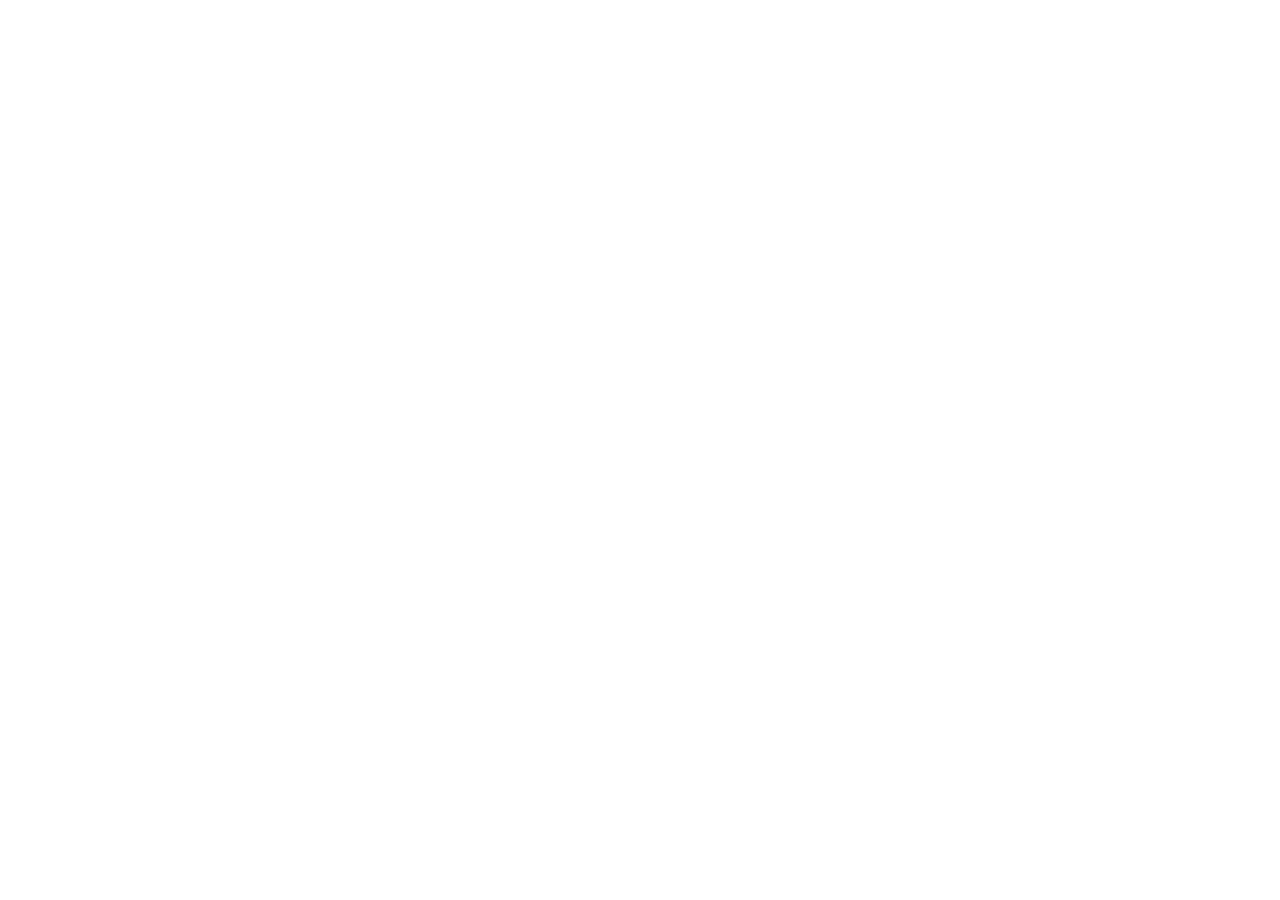
==== src/index.html @ ff67500f "inicio de proyecto" ====
<!DOCTYPE html>
<html lang="en">
  <head>
    <meta charset="UTF-8" />
    <meta http-equiv="X-UA-Compatible" content="IE=edge" />
    <meta name="viewport" content="width=device-width, initial-scale=1.0" />
    <title>Inicio</title>
  </head>
  <body></body>
</html>
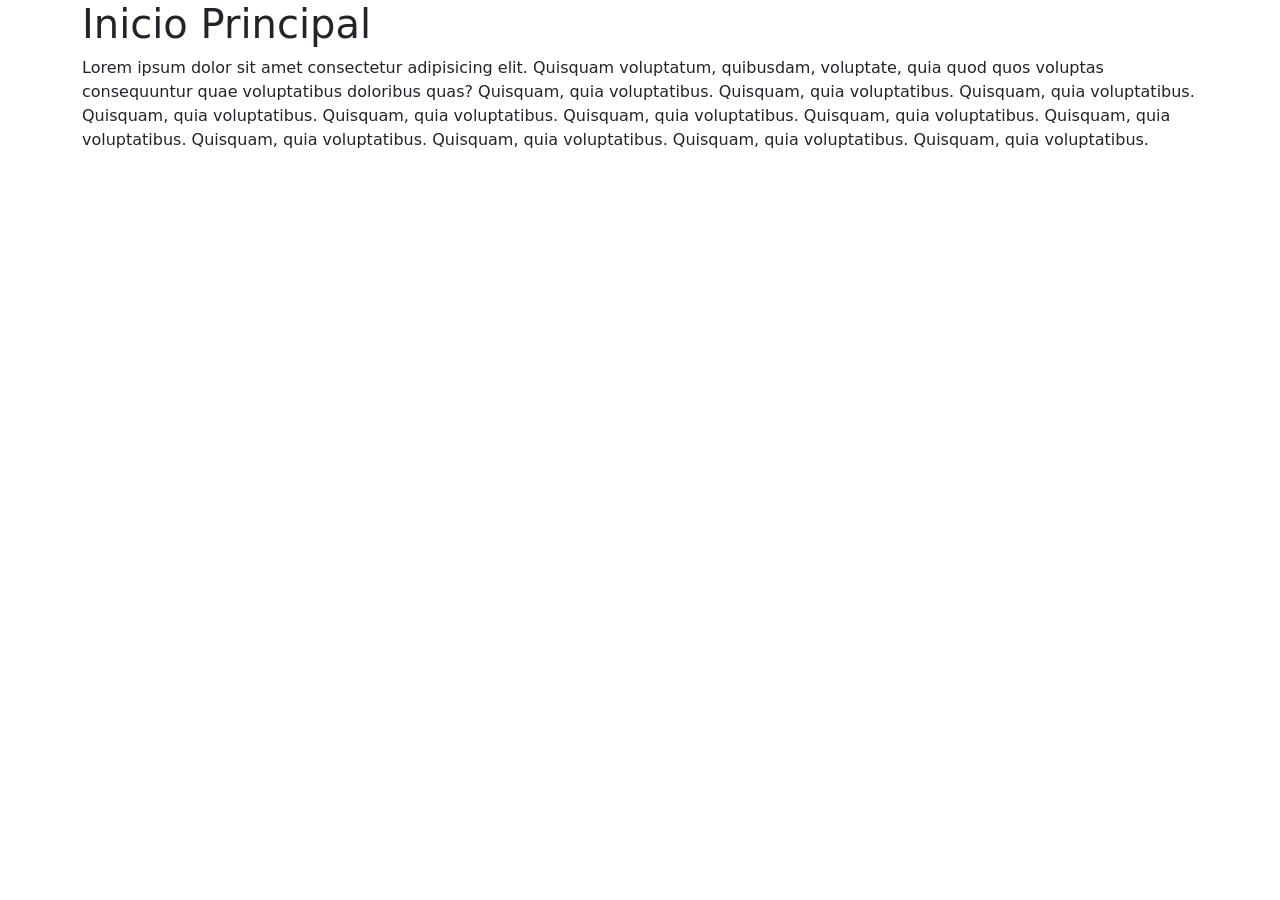
==== commit 0c750088: "conexion a bd" ====
--- a/src/index.html
+++ b/src/index.html
@@ -2,9 +2,37 @@
 <html lang="en">
   <head>
     <meta charset="UTF-8" />
-    <meta http-equiv="X-UA-Compatible" content="IE=edge" />
     <meta name="viewport" content="width=device-width, initial-scale=1.0" />
-    <title>Inicio</title>
+    <title>Inicio Principal</title>
+    <!-- Enlaces a los archivos CSS de Bootstrap -->
+    <link
+      rel="stylesheet"
+      href="https://cdn.jsdelivr.net/npm/bootstrap@5.3.0/dist/css/bootstrap.min.css"
+    />
   </head>
-  <body></body>
+  <body>
+    <!-- CONTENIDO DE PAGINA WEB -->
+    <div class="container">
+      <div class="row">
+        <div class="col">
+          <h1>Inicio Principal</h1>
+          <p>
+            Lorem ipsum dolor sit amet consectetur adipisicing elit. Quisquam
+            voluptatum, quibusdam, voluptate, quia quod quos voluptas
+            consequuntur quae voluptatibus doloribus quas? Quisquam, quia
+            voluptatibus. Quisquam, quia voluptatibus. Quisquam, quia
+            voluptatibus. Quisquam, quia voluptatibus. Quisquam, quia
+            voluptatibus. Quisquam, quia voluptatibus. Quisquam, quia
+            voluptatibus. Quisquam, quia voluptatibus. Quisquam, quia
+            voluptatibus. Quisquam, quia voluptatibus. Quisquam, quia
+            voluptatibus. Quisquam, quia voluptatibus.
+          </p>
+        </div>
+      </div>
+    </div>
+    <!-- Cierre de la etiqueta div faltante -->
+    <!-- Enlaces a los archivos JavaScript de Bootstrap (jQuery y Bootstrap) -->
+    <script src="https://code.jquery.com/jquery-3.6.0.min.js"></script>
+    <script src="https://cdn.jsdelivr.net/npm/bootstrap@5.3.0/dist/js/bootstrap.bundle.min.js"></script>
+  </body>
 </html>
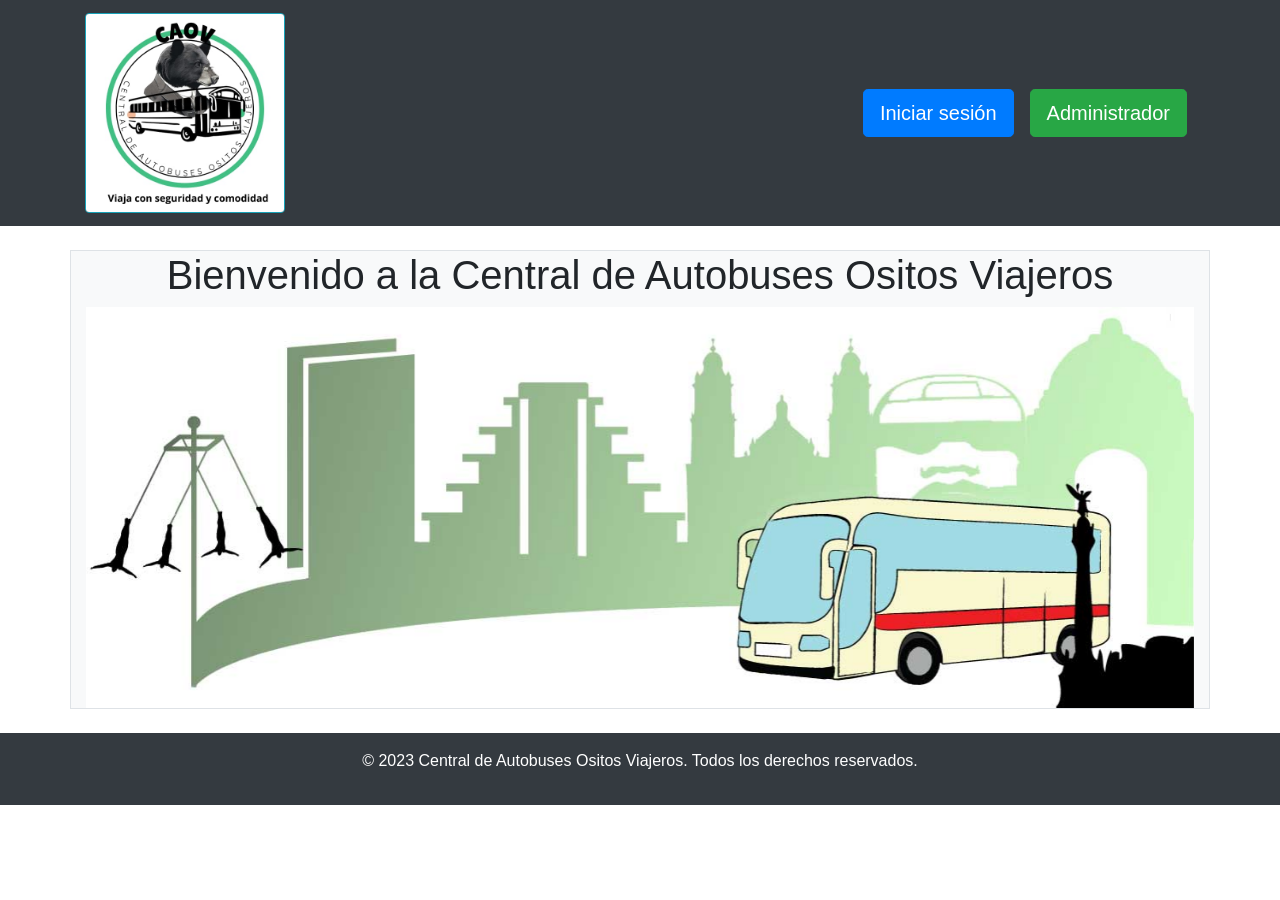
==== commit e9930ba2: "Implementacion de login" ====
--- a/src/index.html
+++ b/src/index.html
@@ -3,36 +3,123 @@
   <head>
     <meta charset="UTF-8" />
     <meta name="viewport" content="width=device-width, initial-scale=1.0" />
-    <title>Inicio Principal</title>
-    <!-- Enlaces a los archivos CSS de Bootstrap -->
+    <!-- Bs Icons -->
     <link
       rel="stylesheet"
-      href="https://cdn.jsdelivr.net/npm/bootstrap@5.3.0/dist/css/bootstrap.min.css"
+      href="https://cdn.jsdelivr.net/npm/bootstrap-icons@1.10.5/font/bootstrap-icons.css"
     />
+    <!-- Bootstrap 4.0.0 -->
+    <link
+      rel="stylesheet"
+      href="https://maxcdn.bootstrapcdn.com/bootstrap/4.0.0/css/bootstrap.min.css"
+    />
+    <title>Venta de Boletos de Autobús</title>
   </head>
+
   <body>
-    <!-- CONTENIDO DE PAGINA WEB -->
-    <div class="container">
-      <div class="row">
-        <div class="col">
-          <h1>Inicio Principal</h1>
-          <p>
-            Lorem ipsum dolor sit amet consectetur adipisicing elit. Quisquam
-            voluptatum, quibusdam, voluptate, quia quod quos voluptas
-            consequuntur quae voluptatibus doloribus quas? Quisquam, quia
-            voluptatibus. Quisquam, quia voluptatibus. Quisquam, quia
-            voluptatibus. Quisquam, quia voluptatibus. Quisquam, quia
-            voluptatibus. Quisquam, quia voluptatibus. Quisquam, quia
-            voluptatibus. Quisquam, quia voluptatibus. Quisquam, quia
-            voluptatibus. Quisquam, quia voluptatibus. Quisquam, quia
-            voluptatibus. Quisquam, quia voluptatibus.
-          </p>
+    <!-- Navbar -->
+    <nav class="navbar navbar-expand-lg navbar-dark bg-dark">
+      <div class="container">
+        <a class="navbar-brand" href="index.html">
+          <img
+            class="border border-info rounded"
+            src="./images/logo.jpg"
+            alt="Logo"
+            height="200"
+          />
+        </a>
+        <button
+          class="navbar-toggler"
+          type="button"
+          data-toggle="collapse"
+          data-target="#navbarNav"
+          aria-controls="navbarNav"
+          aria-expanded="false"
+          aria-label="Toggle navigation"
+        >
+          <span class="navbar-toggler-icon"></span>
+        </button>
+        <div class="collapse navbar-collapse" id="navbarNav">
+          <ul class="navbar-nav ml-auto">
+            <li class="nav-item">
+              <a class="nav-link" href="./pages/auth/login.html">
+                <button class="btn btn-primary btn-lg btn-block">
+                  Iniciar sesión
+                </button>
+              </a>
+            </li>
+            <li class="nav-item">
+              <a class="nav-link" href="#">
+                <button class="btn btn-success btn-lg btn-block">
+                  Administrador
+                </button>
+              </a>
+            </li>
+          </ul>
+        </div>
+      </div>
+    </nav>
+
+    <!-- Main content -->
+    <div class="container my-4 bg-light border">
+      <h1 class="text-center">
+        Bienvenido a la Central de Autobuses Ositos Viajeros
+      </h1>
+      <!-- CARRUSEL -->
+      <div class="carrusel">
+        <div
+          id="carouselExampleControls"
+          class="carousel slide"
+          data-ride="carousel"
+        >
+          <div class="carousel-inner">
+            <div class="carousel-item active">
+              <img
+                class="d-block w-100"
+                src="./images/ciudades.jpg"
+                alt="First slide"
+              />
+            </div>
+            <div class="carousel-item">
+              <img
+                class="d-block w-100"
+                src="./images/terminal.jpg"
+                alt="Third slide"
+              />
+            </div>
+          </div>
+          <a
+            class="carousel-control-prev"
+            href="#carouselExampleControls"
+            role="button"
+            data-slide="prev"
+          >
+            <span class="carousel-control-prev-icon" aria-hidden="true"></span>
+            <span class="sr-only">Previous</span>
+          </a>
+          <a
+            class="carousel-control-next"
+            href="#carouselExampleControls"
+            role="button"
+            data-slide="next"
+          >
+            <span class="carousel-control-next-icon" aria-hidden="true"></span>
+            <span class="sr-only">Next</span>
+          </a>
         </div>
       </div>
     </div>
-    <!-- Cierre de la etiqueta div faltante -->
-    <!-- Enlaces a los archivos JavaScript de Bootstrap (jQuery y Bootstrap) -->
-    <script src="https://code.jquery.com/jquery-3.6.0.min.js"></script>
-    <script src="https://cdn.jsdelivr.net/npm/bootstrap@5.3.0/dist/js/bootstrap.bundle.min.js"></script>
+
+    <!-- Footer -->
+    <footer class="bg-dark text-white text-center py-3">
+      <p>
+        © 2023 Central de Autobuses Ositos Viajeros. Todos los derechos
+        reservados.
+      </p>
+    </footer>
+
+    <script src="https://code.jquery.com/jquery-3.2.1.slim.min.js"></script>
+    <script src="https://cdnjs.cloudflare.com/ajax/libs/popper.js/1.12.9/umd/popper.min.js"></script>
+    <script src="https://maxcdn.bootstrapcdn.com/bootstrap/4.0.0/js/bootstrap.min.js"></script>
   </body>
 </html>
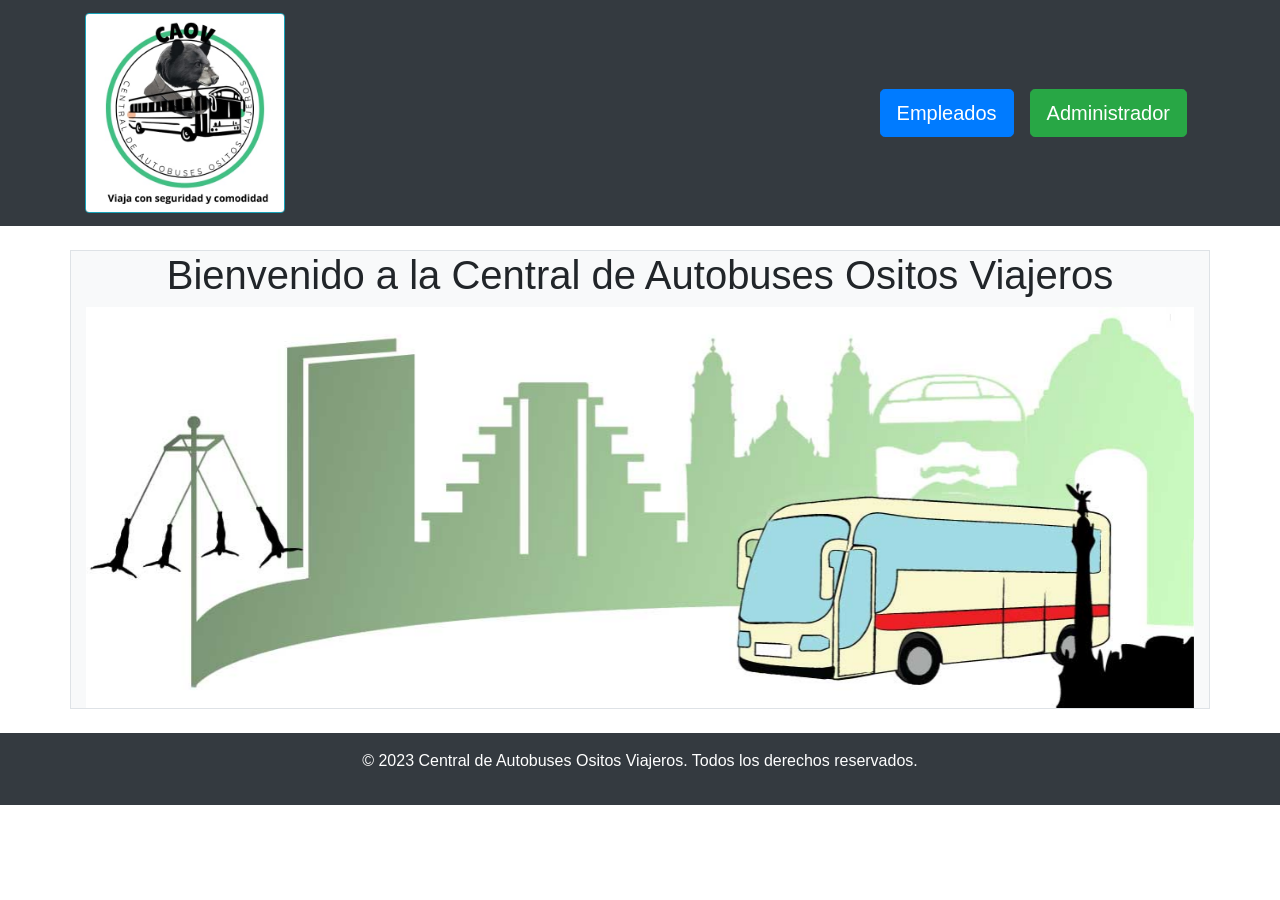
==== commit 3012929d: "Admin y reportes" ====
--- a/src/index.html
+++ b/src/index.html
@@ -44,12 +44,12 @@
             <li class="nav-item">
               <a class="nav-link" href="./pages/auth/login.html">
                 <button class="btn btn-primary btn-lg btn-block">
-                  Iniciar sesión
+                  Empleados
                 </button>
               </a>
             </li>
             <li class="nav-item">
-              <a class="nav-link" href="#">
+              <a class="nav-link" href="./pages/admin/login.html">
                 <button class="btn btn-success btn-lg btn-block">
                   Administrador
                 </button>
